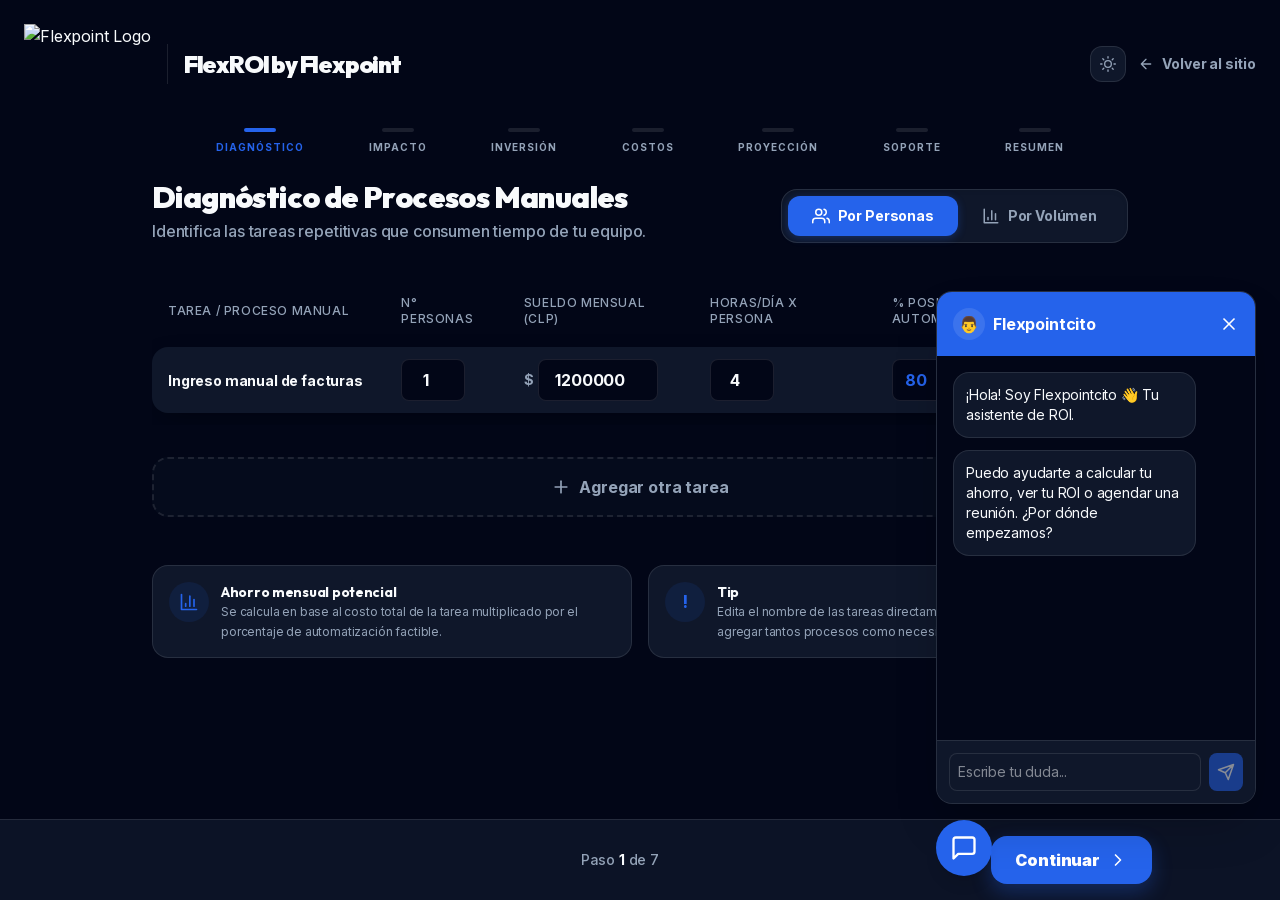
==== index.html @ d77c2c04 "deploy: calculadora ROI estática" ====
<!DOCTYPE html><html lang="es" class="inter_c15e96cb-module__0bjUvq__variable outfit_9f4f9187-module__4LtYgq__variable jetbrains_mono_34980874-module__Wketzq__variable h-full antialiased"><head><meta charSet="utf-8"/><meta name="viewport" content="width=device-width, initial-scale=1"/><link rel="preload" href="/_next/static/media/1b99372b3eaef0c8-s.p.0gx2haw2tmll8.woff2" as="font" crossorigin="" type="font/woff2"/><link rel="preload" href="/_next/static/media/70bc3e132a0a741e-s.p.1409xf.ylxg8g.woff2" as="font" crossorigin="" type="font/woff2"/><link rel="preload" href="/_next/static/media/83afe278b6a6bb3c-s.p.0q-301v4kxxnr.woff2" as="font" crossorigin="" type="font/woff2"/><link rel="stylesheet" href="/_next/static/chunks/0eby5hvqiace5.css" data-precedence="next"/><link rel="preload" as="script" fetchPriority="low" href="/_next/static/chunks/0ht900cau6_ur.js"/><script src="/_next/static/chunks/00l-yd3t8dvwz.js" async=""></script><script src="/_next/static/chunks/0mstyq17cbf8-.js" async=""></script><script src="/_next/static/chunks/turbopack-0-mkciov61h2e.js" async=""></script><script src="/_next/static/chunks/0dbhjjzl8qfwv.js" async=""></script><script src="/_next/static/chunks/0v31uvfun3t99.js" async=""></script><meta name="next-size-adjust" content=""/><title>FlexROI by Flexpoint</title><meta name="description" content="Calculadora avanzada de retorno de inversión para procesos automatizados."/><link rel="icon" href="/favicon.ico?favicon.0x3dzn~oxb6tn.ico" sizes="256x256" type="image/x-icon"/><script src="/_next/static/chunks/03~yq9q893hmn.js" noModule=""></script></head><body class="min-h-full flex flex-col"><div hidden=""><!--$--><!--/$--></div><div class="relative min-h-screen"></div><!--$--><!--/$--><script src="/_next/static/chunks/0ht900cau6_ur.js" id="_R_" async=""></script><script>(self.__next_f=self.__next_f||[]).push([0])</script><script>self.__next_f.push([1,"1:\"$Sreact.fragment\"\n2:I[39756,[\"/_next/static/chunks/0dbhjjzl8qfwv.js\"],\"default\"]\n3:I[37457,[\"/_next/static/chunks/0dbhjjzl8qfwv.js\"],\"default\"]\n4:I[39601,[\"/_next/static/chunks/0dbhjjzl8qfwv.js\",\"/_next/static/chunks/0v31uvfun3t99.js\"],\"Calculator\"]\n5:I[97367,[\"/_next/static/chunks/0dbhjjzl8qfwv.js\"],\"OutletBoundary\"]\n6:\"$Sreact.suspense\"\n8:I[97367,[\"/_next/static/chunks/0dbhjjzl8qfwv.js\"],\"ViewportBoundary\"]\na:I[97367,[\"/_next/static/chunks/0dbhjjzl8qfwv.js\"],\"MetadataBoundary\"]\nc:I[68027,[\"/_next/static/chunks/0dbhjjzl8qfwv.js\"],\"default\",1]\n:HL[\"/_next/static/chunks/0eby5hvqiace5.css\",\"style\"]\n:HL[\"/_next/static/media/1b99372b3eaef0c8-s.p.0gx2haw2tmll8.woff2\",\"font\",{\"crossOrigin\":\"\",\"type\":\"font/woff2\"}]\n:HL[\"/_next/static/media/70bc3e132a0a741e-s.p.1409xf.ylxg8g.woff2\",\"font\",{\"crossOrigin\":\"\",\"type\":\"font/woff2\"}]\n:HL[\"/_next/static/media/83afe278b6a6bb3c-s.p.0q-301v4kxxnr.woff2\",\"font\",{\"crossOrigin\":\"\",\"type\":\"font/woff2\"}]\n"])</script><script>self.__next_f.push([1,"0:{\"P\":null,\"c\":[\"\",\"\"],\"q\":\"\",\"i\":false,\"f\":[[[\"\",{\"children\":[\"__PAGE__\",{}]},\"$undefined\",\"$undefined\",16],[[\"$\",\"$1\",\"c\",{\"children\":[[[\"$\",\"link\",\"0\",{\"rel\":\"stylesheet\",\"href\":\"/_next/static/chunks/0eby5hvqiace5.css\",\"precedence\":\"next\",\"crossOrigin\":\"$undefined\",\"nonce\":\"$undefined\"}],[\"$\",\"script\",\"script-0\",{\"src\":\"/_next/static/chunks/0dbhjjzl8qfwv.js\",\"async\":true,\"nonce\":\"$undefined\"}]],[\"$\",\"html\",null,{\"lang\":\"es\",\"className\":\"inter_c15e96cb-module__0bjUvq__variable outfit_9f4f9187-module__4LtYgq__variable jetbrains_mono_34980874-module__Wketzq__variable h-full antialiased\",\"children\":[\"$\",\"body\",null,{\"className\":\"min-h-full flex flex-col\",\"children\":[\"$\",\"$L2\",null,{\"parallelRouterKey\":\"children\",\"error\":\"$undefined\",\"errorStyles\":\"$undefined\",\"errorScripts\":\"$undefined\",\"template\":[\"$\",\"$L3\",null,{}],\"templateStyles\":\"$undefined\",\"templateScripts\":\"$undefined\",\"notFound\":[[[\"$\",\"title\",null,{\"children\":\"404: This page could not be found.\"}],[\"$\",\"div\",null,{\"style\":{\"fontFamily\":\"system-ui,\\\"Segoe UI\\\",Roboto,Helvetica,Arial,sans-serif,\\\"Apple Color Emoji\\\",\\\"Segoe UI Emoji\\\"\",\"height\":\"100vh\",\"textAlign\":\"center\",\"display\":\"flex\",\"flexDirection\":\"column\",\"alignItems\":\"center\",\"justifyContent\":\"center\"},\"children\":[\"$\",\"div\",null,{\"children\":[[\"$\",\"style\",null,{\"dangerouslySetInnerHTML\":{\"__html\":\"body{color:#000;background:#fff;margin:0}.next-error-h1{border-right:1px solid rgba(0,0,0,.3)}@media (prefers-color-scheme:dark){body{color:#fff;background:#000}.next-error-h1{border-right:1px solid rgba(255,255,255,.3)}}\"}}],[\"$\",\"h1\",null,{\"className\":\"next-error-h1\",\"style\":{\"display\":\"inline-block\",\"margin\":\"0 20px 0 0\",\"padding\":\"0 23px 0 0\",\"fontSize\":24,\"fontWeight\":500,\"verticalAlign\":\"top\",\"lineHeight\":\"49px\"},\"children\":404}],[\"$\",\"div\",null,{\"style\":{\"display\":\"inline-block\"},\"children\":[\"$\",\"h2\",null,{\"style\":{\"fontSize\":14,\"fontWeight\":400,\"lineHeight\":\"49px\",\"margin\":0},\"children\":\"This page could not be found.\"}]}]]}]}]],[]],\"forbidden\":\"$undefined\",\"unauthorized\":\"$undefined\"}]}]}]]}],{\"children\":[[\"$\",\"$1\",\"c\",{\"children\":[[\"$\",\"div\",null,{\"className\":\"relative min-h-screen\",\"children\":[\"$\",\"$L4\",null,{}]}],[[\"$\",\"script\",\"script-0\",{\"src\":\"/_next/static/chunks/0v31uvfun3t99.js\",\"async\":true,\"nonce\":\"$undefined\"}]],[\"$\",\"$L5\",null,{\"children\":[\"$\",\"$6\",null,{\"name\":\"Next.MetadataOutlet\",\"children\":\"$@7\"}]}]]}],{},null,false,null]},null,false,null],[\"$\",\"$1\",\"h\",{\"children\":[null,[\"$\",\"$L8\",null,{\"children\":\"$L9\"}],[\"$\",\"div\",null,{\"hidden\":true,\"children\":[\"$\",\"$La\",null,{\"children\":[\"$\",\"$6\",null,{\"name\":\"Next.Metadata\",\"children\":\"$Lb\"}]}]}],[\"$\",\"meta\",null,{\"name\":\"next-size-adjust\",\"content\":\"\"}]]}],false]],\"m\":\"$undefined\",\"G\":[\"$c\",[[\"$\",\"link\",\"0\",{\"rel\":\"stylesheet\",\"href\":\"/_next/static/chunks/0eby5hvqiace5.css\",\"precedence\":\"next\",\"crossOrigin\":\"$undefined\",\"nonce\":\"$undefined\"}]]],\"S\":true,\"h\":null,\"s\":\"$undefined\",\"l\":\"$undefined\",\"p\":\"$undefined\",\"d\":\"$undefined\",\"b\":\"QNMbVN7IsrFJiS35QIA20\"}\n"])</script><script>self.__next_f.push([1,"9:[[\"$\",\"meta\",\"0\",{\"charSet\":\"utf-8\"}],[\"$\",\"meta\",\"1\",{\"name\":\"viewport\",\"content\":\"width=device-width, initial-scale=1\"}]]\n"])</script><script>self.__next_f.push([1,"d:I[27201,[\"/_next/static/chunks/0dbhjjzl8qfwv.js\"],\"IconMark\"]\n7:null\nb:[[\"$\",\"title\",\"0\",{\"children\":\"FlexROI by Flexpoint\"}],[\"$\",\"meta\",\"1\",{\"name\":\"description\",\"content\":\"Calculadora avanzada de retorno de inversión para procesos automatizados.\"}],[\"$\",\"link\",\"2\",{\"rel\":\"icon\",\"href\":\"/favicon.ico?favicon.0x3dzn~oxb6tn.ico\",\"sizes\":\"256x256\",\"type\":\"image/x-icon\"}],[\"$\",\"$Ld\",\"3\",{}]]\n"])</script></body></html>
---- _next/static/chunks/0eby5hvqiace5.css ----
@font-face{font-family:Inter;font-style:normal;font-weight:100 900;font-display:swap;src:url(../media/2c55a0e60120577a-s.0bjc5tiuqdqro.woff2)format("woff2");unicode-range:U+460-52F,U+1C80-1C8A,U+20B4,U+2DE0-2DFF,U+A640-A69F,U+FE2E-FE2F}@font-face{font-family:Inter;font-style:normal;font-weight:100 900;font-display:swap;src:url(../media/9c72aa0f40e4eef8-s.0m6w47a4e5dy9.woff2)format("woff2");unicode-range:U+301,U+400-45F,U+490-491,U+4B0-4B1,U+2116}@font-face{font-family:Inter;font-style:normal;font-weight:100 900;font-display:swap;src:url(../media/ad66f9afd8947f86-s.11u06r12fd6v_.woff2)format("woff2");unicode-range:U+1F??}@font-face{font-family:Inter;font-style:normal;font-weight:100 900;font-display:swap;src:url(../media/5476f68d60460930-s.0wxq9webf.ew4.woff2)format("woff2");unicode-range:U+370-377,U+37A-37F,U+384-38A,U+38C,U+38E-3A1,U+3A3-3FF}@font-face{font-family:Inter;font-style:normal;font-weight:100 900;font-display:swap;src:url(../media/2bbe8d2671613f1f-s.067x_6k0k23tk.woff2)format("woff2");unicode-range:U+102-103,U+110-111,U+128-129,U+168-169,U+1A0-1A1,U+1AF-1B0,U+300-301,U+303-304,U+308-309,U+323,U+329,U+1EA0-1EF9,U+20AB}@font-face{font-family:Inter;font-style:normal;font-weight:100 900;font-display:swap;src:url(../media/1bffadaabf893a1e-s.16ipb6fqu393i.woff2)format("woff2");unicode-range:U+100-2BA,U+2BD-2C5,U+2C7-2CC,U+2CE-2D7,U+2DD-2FF,U+304,U+308,U+329,U+1D00-1DBF,U+1E00-1E9F,U+1EF2-1EFF,U+2020,U+20A0-20AB,U+20AD-20C0,U+2113,U+2C60-2C7F,U+A720-A7FF}@font-face{font-family:Inter;font-style:normal;font-weight:100 900;font-display:swap;src:url(../media/83afe278b6a6bb3c-s.p.0q-301v4kxxnr.woff2)format("woff2");unicode-range:U+??,U+131,U+152-153,U+2BB-2BC,U+2C6,U+2DA,U+2DC,U+304,U+308,U+329,U+2000-206F,U+20AC,U+2122,U+2191,U+2193,U+2212,U+2215,U+FEFF,U+FFFD}@font-face{font-family:Inter Fallback;src:local(Arial);ascent-override:90.44%;descent-override:22.52%;line-gap-override:0.0%;size-adjust:107.12%}.inter_c15e96cb-module__0bjUvq__className{font-family:Inter,Inter Fallback;font-style:normal}.inter_c15e96cb-module__0bjUvq__variable{--font-inter:"Inter", "Inter Fallback"}
@font-face{font-family:Outfit;font-style:normal;font-weight:100 900;font-display:swap;src:url(../media/b2ea385cb5ae8625-s.0kjod.kaq1k69.woff2)format("woff2");unicode-range:U+100-2BA,U+2BD-2C5,U+2C7-2CC,U+2CE-2D7,U+2DD-2FF,U+304,U+308,U+329,U+1D00-1DBF,U+1E00-1E9F,U+1EF2-1EFF,U+2020,U+20A0-20AB,U+20AD-20C0,U+2113,U+2C60-2C7F,U+A720-A7FF}@font-face{font-family:Outfit;font-style:normal;font-weight:100 900;font-display:swap;src:url(../media/1b99372b3eaef0c8-s.p.0gx2haw2tmll8.woff2)format("woff2");unicode-range:U+??,U+131,U+152-153,U+2BB-2BC,U+2C6,U+2DA,U+2DC,U+304,U+308,U+329,U+2000-206F,U+20AC,U+2122,U+2191,U+2193,U+2212,U+2215,U+FEFF,U+FFFD}@font-face{font-family:Outfit Fallback;src:local(Arial);ascent-override:100.18%;descent-override:26.05%;line-gap-override:0.0%;size-adjust:99.82%}.outfit_9f4f9187-module__4LtYgq__className{font-family:Outfit,Outfit Fallback;font-style:normal}.outfit_9f4f9187-module__4LtYgq__variable{--font-outfit:"Outfit", "Outfit Fallback"}
@font-face{font-family:JetBrains Mono;font-style:normal;font-weight:100 800;font-display:swap;src:url(../media/13bf9871fe164e7f-s.0s19wthhh_6~m.woff2)format("woff2");unicode-range:U+460-52F,U+1C80-1C8A,U+20B4,U+2DE0-2DFF,U+A640-A69F,U+FE2E-FE2F}@font-face{font-family:JetBrains Mono;font-style:normal;font-weight:100 800;font-display:swap;src:url(../media/cc545e633e20c56d-s.0dza.stei.9v7.woff2)format("woff2");unicode-range:U+301,U+400-45F,U+490-491,U+4B0-4B1,U+2116}@font-face{font-family:JetBrains Mono;font-style:normal;font-weight:100 800;font-display:swap;src:url(../media/71b036adf157cdcf-s.03nf~dfjdkf~..woff2)format("woff2");unicode-range:U+370-377,U+37A-37F,U+384-38A,U+38C,U+38E-3A1,U+3A3-3FF}@font-face{font-family:JetBrains Mono;font-style:normal;font-weight:100 800;font-display:swap;src:url(../media/89b21bb081cb7469-s.0gfhww.tctz1o.woff2)format("woff2");unicode-range:U+102-103,U+110-111,U+128-129,U+168-169,U+1A0-1A1,U+1AF-1B0,U+300-301,U+303-304,U+308-309,U+323,U+329,U+1EA0-1EF9,U+20AB}@font-face{font-family:JetBrains Mono;font-style:normal;font-weight:100 800;font-display:swap;src:url(../media/3fe682a82f50d426-s.09q3q1i5159bl.woff2)format("woff2");unicode-range:U+100-2BA,U+2BD-2C5,U+2C7-2CC,U+2CE-2D7,U+2DD-2FF,U+304,U+308,U+329,U+1D00-1DBF,U+1E00-1E9F,U+1EF2-1EFF,U+2020,U+20A0-20AB,U+20AD-20C0,U+2113,U+2C60-2C7F,U+A720-A7FF}@font-face{font-family:JetBrains Mono;font-style:normal;font-weight:100 800;font-display:swap;src:url(../media/70bc3e132a0a741e-s.p.1409xf.ylxg8g.woff2)format("woff2");unicode-range:U+??,U+131,U+152-153,U+2BB-2BC,U+2C6,U+2DA,U+2DC,U+304,U+308,U+329,U+2000-206F,U+20AC,U+2122,U+2191,U+2193,U+2212,U+2215,U+FEFF,U+FFFD}@font-face{font-family:JetBrains Mono Fallback;src:local(Arial);ascent-override:75.79%;descent-override:22.29%;line-gap-override:0.0%;size-adjust:134.59%}.jetbrains_mono_34980874-module__Wketzq__className{font-family:JetBrains Mono,JetBrains Mono Fallback;font-style:normal}.jetbrains_mono_34980874-module__Wketzq__variable{--font-geist-mono:"JetBrains Mono", "JetBrains Mono Fallback"}
@layer properties{@supports (((-webkit-hyphens:none)) and (not (margin-trim:inline))) or ((-moz-orient:inline) and (not (color:rgb(from red r g b)))){*,:before,:after,::backdrop{--tw-border-spacing-x:0;--tw-border-spacing-y:0;--tw-translate-x:0;--tw-translate-y:0;--tw-translate-z:0;--tw-space-y-reverse:0;--tw-border-style:solid;--tw-leading:initial;--tw-font-weight:initial;--tw-tracking:initial;--tw-shadow:0 0 #0000;--tw-shadow-color:initial;--tw-shadow-alpha:100%;--tw-inset-shadow:0 0 #0000;--tw-inset-shadow-color:initial;--tw-inset-shadow-alpha:100%;--tw-ring-color:initial;--tw-ring-shadow:0 0 #0000;--tw-inset-ring-color:initial;--tw-inset-ring-shadow:0 0 #0000;--tw-ring-inset:initial;--tw-ring-offset-width:0px;--tw-ring-offset-color:#fff;--tw-ring-offset-shadow:0 0 #0000;--tw-blur:initial;--tw-brightness:initial;--tw-contrast:initial;--tw-grayscale:initial;--tw-hue-rotate:initial;--tw-invert:initial;--tw-opacity:initial;--tw-saturate:initial;--tw-sepia:initial;--tw-drop-shadow:initial;--tw-drop-shadow-color:initial;--tw-drop-shadow-alpha:100%;--tw-drop-shadow-size:initial;--tw-backdrop-blur:initial;--tw-backdrop-brightness:initial;--tw-backdrop-contrast:initial;--tw-backdrop-grayscale:initial;--tw-backdrop-hue-rotate:initial;--tw-backdrop-invert:initial;--tw-backdrop-opacity:initial;--tw-backdrop-saturate:initial;--tw-backdrop-sepia:initial;--tw-duration:initial;--tw-scale-x:1;--tw-scale-y:1;--tw-scale-z:1}}}@layer theme{:root,:host{--color-white:#fff;--spacing:.25rem;--container-sm:24rem;--container-md:28rem;--container-2xl:42rem;--container-4xl:56rem;--container-5xl:64rem;--container-7xl:80rem;--text-xs:.75rem;--text-xs--line-height:calc(1 / .75);--text-sm:.875rem;--text-sm--line-height:calc(1.25 / .875);--text-lg:1.125rem;--text-lg--line-height:calc(1.75 / 1.125);--text-xl:1.25rem;--text-xl--line-height:calc(1.75 / 1.25);--text-2xl:1.5rem;--text-2xl--line-height:calc(2 / 1.5);--text-3xl:1.875rem;--text-3xl--line-height:calc(2.25 / 1.875);--text-5xl:3rem;--text-5xl--line-height:1;--text-6xl:3.75rem;--text-6xl--line-height:1;--font-weight-medium:500;--font-weight-bold:700;--font-weight-black:900;--tracking-tighter:-.05em;--tracking-tight:-.025em;--tracking-wider:.05em;--tracking-widest:.1em;--leading-snug:1.375;--leading-relaxed:1.625;--radius-lg:.5rem;--radius-xl:.75rem;--radius-2xl:1rem;--radius-3xl:1.5rem;--radius-4xl:2rem;--animate-bounce:bounce 1s infinite;--blur-md:12px;--default-transition-duration:.15s;--default-transition-timing-function:cubic-bezier(.4, 0, .2, 1);--default-font-family:var(--font-inter), system-ui, sans-serif;--default-mono-font-family:var(--font-geist-mono), "Courier New", monospace}}@layer base{*,:after,:before,::backdrop{box-sizing:border-box;border:0 solid;margin:0;padding:0}::file-selector-button{box-sizing:border-box;border:0 solid;margin:0;padding:0}html,:host{-webkit-text-size-adjust:100%;tab-size:4;line-height:1.5;font-family:var(--default-font-family,ui-sans-serif, system-ui, sans-serif, "Apple Color Emoji", "Segoe UI Emoji", "Segoe UI Symbol", "Noto Color Emoji");font-feature-settings:var(--default-font-feature-settings,normal);font-variation-settings:var(--default-font-variation-settings,normal);-webkit-tap-highlight-color:transparent}hr{height:0;color:inherit;border-top-width:1px}abbr:where([title]){-webkit-text-decoration:underline dotted;text-decoration:underline dotted}h1,h2,h3,h4,h5,h6{font-size:inherit;font-weight:inherit}a{color:inherit;-webkit-text-decoration:inherit;-webkit-text-decoration:inherit;-webkit-text-decoration:inherit;-webkit-text-decoration:inherit;text-decoration:inherit}b,strong{font-weight:bolder}code,kbd,samp,pre{font-family:var(--default-mono-font-family,ui-monospace, SFMono-Regular, Menlo, Monaco, Consolas, "Liberation Mono", "Courier New", monospace);font-feature-settings:var(--default-mono-font-feature-settings,normal);font-variation-settings:var(--default-mono-font-variation-settings,normal);font-size:1em}small{font-size:80%}sub,sup{vertical-align:baseline;font-size:75%;line-height:0;position:relative}sub{bottom:-.25em}sup{top:-.5em}table{text-indent:0;border-color:inherit;border-collapse:collapse}:-moz-focusring{outline:auto}progress{vertical-align:baseline}summary{display:list-item}ol,ul,menu{list-style:none}img,svg,video,canvas,audio,iframe,embed,object{vertical-align:middle;display:block}img,video{max-width:100%;height:auto}button,input,select,optgroup,textarea{font:inherit;font-feature-settings:inherit;font-variation-settings:inherit;letter-spacing:inherit;color:inherit;opacity:1;background-color:#0000;border-radius:0}::file-selector-button{font:inherit;font-feature-settings:inherit;font-variation-settings:inherit;letter-spacing:inherit;color:inherit;opacity:1;background-color:#0000;border-radius:0}:where(select:is([multiple],[size])) optgroup{font-weight:bolder}:where(select:is([multiple],[size])) optgroup option{padding-inline-start:20px}::file-selector-button{margin-inline-end:4px}::placeholder{opacity:1}@supports (not ((-webkit-appearance:-apple-pay-button))) or (contain-intrinsic-size:1px){::placeholder{color:currentColor}@supports (color:color-mix(in lab, red, red)){::placeholder{color:color-mix(in oklab, currentcolor 50%, transparent)}}}textarea{resize:vertical}::-webkit-search-decoration{-webkit-appearance:none}::-webkit-date-and-time-value{min-height:1lh;text-align:inherit}::-webkit-datetime-edit{display:inline-flex}::-webkit-datetime-edit-fields-wrapper{padding:0}::-webkit-datetime-edit{padding-block:0}::-webkit-datetime-edit-year-field{padding-block:0}::-webkit-datetime-edit-month-field{padding-block:0}::-webkit-datetime-edit-day-field{padding-block:0}::-webkit-datetime-edit-hour-field{padding-block:0}::-webkit-datetime-edit-minute-field{padding-block:0}::-webkit-datetime-edit-second-field{padding-block:0}::-webkit-datetime-edit-millisecond-field{padding-block:0}::-webkit-datetime-edit-meridiem-field{padding-block:0}::-webkit-calendar-picker-indicator{line-height:1}:-moz-ui-invalid{box-shadow:none}button,input:where([type=button],[type=reset],[type=submit]){appearance:button}::file-selector-button{appearance:button}::-webkit-inner-spin-button{height:auto}::-webkit-outer-spin-button{height:auto}[hidden]:where(:not([hidden=until-found])){display:none!important}}@layer components;@layer utilities{.pointer-events-none{pointer-events:none}.absolute{position:absolute}.fixed{position:fixed}.relative{position:relative}.top-1\/2{top:50%}.top-4{top:calc(var(--spacing) * 4)}.right-0{right:calc(var(--spacing) * 0)}.right-6{right:calc(var(--spacing) * 6)}.right-\[-20px\]{right:-20px}.right-full{right:100%}.bottom-0{bottom:calc(var(--spacing) * 0)}.bottom-6{bottom:calc(var(--spacing) * 6)}.left-0{left:calc(var(--spacing) * 0)}.left-6{left:calc(var(--spacing) * 6)}.z-40{z-index:40}.z-50{z-index:50}.mx-auto{margin-inline:auto}.mt-2{margin-top:calc(var(--spacing) * 2)}.mt-4{margin-top:calc(var(--spacing) * 4)}.mt-6{margin-top:calc(var(--spacing) * 6)}.mt-8{margin-top:calc(var(--spacing) * 8)}.mr-3{margin-right:calc(var(--spacing) * 3)}.mb-1{margin-bottom:calc(var(--spacing) * 1)}.mb-2{margin-bottom:calc(var(--spacing) * 2)}.mb-3{margin-bottom:calc(var(--spacing) * 3)}.mb-4{margin-bottom:calc(var(--spacing) * 4)}.mb-6{margin-bottom:calc(var(--spacing) * 6)}.flex{display:flex}.grid{display:grid}.hidden{display:none}.h-1{height:calc(var(--spacing) * 1)}.h-1\.5{height:calc(var(--spacing) * 1.5)}.h-5{height:calc(var(--spacing) * 5)}.h-6{height:calc(var(--spacing) * 6)}.h-8{height:calc(var(--spacing) * 8)}.h-9{height:calc(var(--spacing) * 9)}.h-10{height:calc(var(--spacing) * 10)}.h-14{height:calc(var(--spacing) * 14)}.h-16{height:calc(var(--spacing) * 16)}.h-20{height:calc(var(--spacing) * 20)}.h-96{height:calc(var(--spacing) * 96)}.h-full{height:100%}.h-px{height:1px}.min-h-\[280px\]{min-height:280px}.min-h-full{min-height:100%}.min-h-screen{min-height:100vh}.w-1\.5{width:calc(var(--spacing) * 1.5)}.w-5{width:calc(var(--spacing) * 5)}.w-6{width:calc(var(--spacing) * 6)}.w-8{width:calc(var(--spacing) * 8)}.w-9{width:calc(var(--spacing) * 9)}.w-10{width:calc(var(--spacing) * 10)}.w-14{width:calc(var(--spacing) * 14)}.w-16{width:calc(var(--spacing) * 16)}.w-20{width:calc(var(--spacing) * 20)}.w-80{width:calc(var(--spacing) * 80)}.w-auto{width:auto}.w-fit{width:fit-content}.w-full{width:100%}.w-px{width:1px}.max-w-2xl{max-width:var(--container-2xl)}.max-w-4xl{max-width:var(--container-4xl)}.max-w-5xl{max-width:var(--container-5xl)}.max-w-7xl{max-width:var(--container-7xl)}.max-w-\[85\%\]{max-width:85%}.max-w-\[120px\]{max-width:120px}.max-w-\[200px\]{max-width:200px}.max-w-\[240px\]{max-width:240px}.max-w-md{max-width:var(--container-md)}.max-w-sm{max-width:var(--container-sm)}.flex-1{flex:1}.shrink-0{flex-shrink:0}.border-separate{border-collapse:separate}.border-spacing-y-3{--tw-border-spacing-y:calc(var(--spacing) * 3);border-spacing:var(--tw-border-spacing-x) var(--tw-border-spacing-y)}.-translate-y-1\/2{--tw-translate-y:calc(calc(1 / 2 * 100%) * -1);translate:var(--tw-translate-x) var(--tw-translate-y)}.rotate-12{rotate:12deg}.rotate-90{rotate:90deg}.animate-bounce{animation:var(--animate-bounce)}.grid-cols-1{grid-template-columns:repeat(1,minmax(0,1fr))}.grid-cols-2{grid-template-columns:repeat(2,minmax(0,1fr))}.grid-cols-3{grid-template-columns:repeat(3,minmax(0,1fr))}.flex-col{flex-direction:column}.items-center{align-items:center}.items-start{align-items:flex-start}.justify-between{justify-content:space-between}.justify-center{justify-content:center}.justify-end{justify-content:flex-end}.justify-start{justify-content:flex-start}.gap-1{gap:calc(var(--spacing) * 1)}.gap-2{gap:calc(var(--spacing) * 2)}.gap-3{gap:calc(var(--spacing) * 3)}.gap-4{gap:calc(var(--spacing) * 4)}.gap-6{gap:calc(var(--spacing) * 6)}.gap-8{gap:calc(var(--spacing) * 8)}:where(.space-y-1>:not(:last-child)){--tw-space-y-reverse:0;margin-block-start:calc(calc(var(--spacing) * 1) * var(--tw-space-y-reverse));margin-block-end:calc(calc(var(--spacing) * 1) * calc(1 - var(--tw-space-y-reverse)))}:where(.space-y-2>:not(:last-child)){--tw-space-y-reverse:0;margin-block-start:calc(calc(var(--spacing) * 2) * var(--tw-space-y-reverse));margin-block-end:calc(calc(var(--spacing) * 2) * calc(1 - var(--tw-space-y-reverse)))}:where(.space-y-4>:not(:last-child)){--tw-space-y-reverse:0;margin-block-start:calc(calc(var(--spacing) * 4) * var(--tw-space-y-reverse));margin-block-end:calc(calc(var(--spacing) * 4) * calc(1 - var(--tw-space-y-reverse)))}:where(.space-y-6>:not(:last-child)){--tw-space-y-reverse:0;margin-block-start:calc(calc(var(--spacing) * 6) * var(--tw-space-y-reverse));margin-block-end:calc(calc(var(--spacing) * 6) * calc(1 - var(--tw-space-y-reverse)))}:where(.space-y-8>:not(:last-child)){--tw-space-y-reverse:0;margin-block-start:calc(calc(var(--spacing) * 8) * var(--tw-space-y-reverse));margin-block-end:calc(calc(var(--spacing) * 8) * calc(1 - var(--tw-space-y-reverse)))}.overflow-hidden{overflow:hidden}.overflow-x-auto{overflow-x:auto}.overflow-y-auto{overflow-y:auto}.rounded-2xl{border-radius:var(--radius-2xl)}.rounded-3xl{border-radius:var(--radius-3xl)}.rounded-4xl{border-radius:var(--radius-4xl)}.rounded-full{border-radius:3.40282e38px}.rounded-lg{border-radius:var(--radius-lg)}.rounded-xl{border-radius:var(--radius-xl)}.border{border-style:var(--tw-border-style);border-width:1px}.border-2{border-style:var(--tw-border-style);border-width:2px}.border-t{border-top-style:var(--tw-border-style);border-top-width:1px}.border-b{border-bottom-style:var(--tw-border-style);border-bottom-width:1px}.border-dashed{--tw-border-style:dashed;border-style:dashed}.border-border{border-color:var(--borde)}.border-primary\/20{border-color:var(--primario)}@supports (color:color-mix(in lab, red, red)){.border-primary\/20{border-color:color-mix(in oklab, var(--primario) 20%, transparent)}}.bg-background{background-color:var(--fondo)}.bg-card{background-color:var(--card)}.bg-muted{background-color:var(--suave)}.bg-primary,.bg-primary\/5{background-color:var(--primario)}@supports (color:color-mix(in lab, red, red)){.bg-primary\/5{background-color:color-mix(in oklab, var(--primario) 5%, transparent)}}.bg-transparent{background-color:#0000}.bg-white\/10{background-color:#ffffff1a}@supports (color:color-mix(in lab, red, red)){.bg-white\/10{background-color:color-mix(in oklab, var(--color-white) 10%, transparent)}}.object-contain{object-fit:contain}.p-1\.5{padding:calc(var(--spacing) * 1.5)}.p-2{padding:calc(var(--spacing) * 2)}.p-3{padding:calc(var(--spacing) * 3)}.p-4{padding:calc(var(--spacing) * 4)}.p-6{padding:calc(var(--spacing) * 6)}.p-8{padding:calc(var(--spacing) * 8)}.px-3{padding-inline:calc(var(--spacing) * 3)}.px-4{padding-inline:calc(var(--spacing) * 4)}.px-6{padding-inline:calc(var(--spacing) * 6)}.py-1{padding-block:calc(var(--spacing) * 1)}.py-2{padding-block:calc(var(--spacing) * 2)}.py-2\.5{padding-block:calc(var(--spacing) * 2.5)}.py-3{padding-block:calc(var(--spacing) * 3)}.py-4{padding-block:calc(var(--spacing) * 4)}.py-6{padding-block:calc(var(--spacing) * 6)}.py-8{padding-block:calc(var(--spacing) * 8)}.pt-4{padding-top:calc(var(--spacing) * 4)}.pb-16{padding-bottom:calc(var(--spacing) * 16)}.pl-14{padding-left:calc(var(--spacing) * 14)}.text-center{text-align:center}.text-left{text-align:left}.text-right{text-align:right}.font-sans{font-family:var(--font-inter), system-ui, sans-serif}.text-2xl{font-size:var(--text-2xl);line-height:var(--tw-leading,var(--text-2xl--line-height))}.text-3xl{font-size:var(--text-3xl);line-height:var(--tw-leading,var(--text-3xl--line-height))}.text-5xl{font-size:var(--text-5xl);line-height:var(--tw-leading,var(--text-5xl--line-height))}.text-6xl{font-size:var(--text-6xl);line-height:var(--tw-leading,var(--text-6xl--line-height))}.text-lg{font-size:var(--text-lg);line-height:var(--tw-leading,var(--text-lg--line-height))}.text-sm{font-size:var(--text-sm);line-height:var(--tw-leading,var(--text-sm--line-height))}.text-xl{font-size:var(--text-xl);line-height:var(--tw-leading,var(--text-xl--line-height))}.text-xs{font-size:var(--text-xs);line-height:var(--tw-leading,var(--text-xs--line-height))}.text-\[8px\]{font-size:8px}.text-\[9px\]{font-size:9px}.text-\[10px\]{font-size:10px}.leading-none{--tw-leading:1;line-height:1}.leading-relaxed{--tw-leading:var(--leading-relaxed);line-height:var(--leading-relaxed)}.leading-snug{--tw-leading:var(--leading-snug);line-height:var(--leading-snug)}.font-black{--tw-font-weight:var(--font-weight-black);font-weight:var(--font-weight-black)}.font-bold{--tw-font-weight:var(--font-weight-bold);font-weight:var(--font-weight-bold)}.font-medium{--tw-font-weight:var(--font-weight-medium);font-weight:var(--font-weight-medium)}.tracking-tight{--tw-tracking:var(--tracking-tight);letter-spacing:var(--tracking-tight)}.tracking-tighter{--tw-tracking:var(--tracking-tighter);letter-spacing:var(--tracking-tighter)}.tracking-wider{--tw-tracking:var(--tracking-wider);letter-spacing:var(--tracking-wider)}.tracking-widest{--tw-tracking:var(--tracking-widest);letter-spacing:var(--tracking-widest)}.whitespace-nowrap{white-space:nowrap}.text-btn-text{color:var(--boton-texto)}.text-error{color:var(--error)}.text-foreground{color:var(--texto)}.text-muted{color:var(--suave)}.text-primary{color:var(--primario)}.text-white{color:var(--color-white)}.uppercase{text-transform:uppercase}.antialiased{-webkit-font-smoothing:antialiased;-moz-osx-font-smoothing:grayscale}.opacity-0{opacity:0}.opacity-5{opacity:.05}.shadow-2xl{--tw-shadow:0 25px 50px -12px var(--tw-shadow-color,#00000040);box-shadow:var(--tw-inset-shadow), var(--tw-inset-ring-shadow), var(--tw-ring-offset-shadow), var(--tw-ring-shadow), var(--tw-shadow)}.shadow-inner{--tw-shadow:inset 0 2px 4px 0 var(--tw-shadow-color,#0000000d);box-shadow:var(--tw-inset-shadow), var(--tw-inset-ring-shadow), var(--tw-ring-offset-shadow), var(--tw-ring-shadow), var(--tw-shadow)}.shadow-lg{--tw-shadow:0 10px 15px -3px var(--tw-shadow-color,#0000001a), 0 4px 6px -4px var(--tw-shadow-color,#0000001a);box-shadow:var(--tw-inset-shadow), var(--tw-inset-ring-shadow), var(--tw-ring-offset-shadow), var(--tw-ring-shadow), var(--tw-shadow)}.shadow-xl{--tw-shadow:0 20px 25px -5px var(--tw-shadow-color,#0000001a), 0 8px 10px -6px var(--tw-shadow-color,#0000001a);box-shadow:var(--tw-inset-shadow), var(--tw-inset-ring-shadow), var(--tw-ring-offset-shadow), var(--tw-ring-shadow), var(--tw-shadow)}.shadow-primary\/20{--tw-shadow-color:var(--primario)}@supports (color:color-mix(in lab, red, red)){.shadow-primary\/20{--tw-shadow-color:color-mix(in oklab, color-mix(in oklab, var(--primario) 20%, transparent) var(--tw-shadow-alpha), transparent)}}.shadow-primary\/40{--tw-shadow-color:var(--primario)}@supports (color:color-mix(in lab, red, red)){.shadow-primary\/40{--tw-shadow-color:color-mix(in oklab, color-mix(in oklab, var(--primario) 40%, transparent) var(--tw-shadow-alpha), transparent)}}.ring-primary\/20{--tw-ring-color:var(--primario)}@supports (color:color-mix(in lab, red, red)){.ring-primary\/20{--tw-ring-color:color-mix(in oklab, var(--primario) 20%, transparent)}}.brightness-0{--tw-brightness:brightness(0%);filter:var(--tw-blur,) var(--tw-brightness,) var(--tw-contrast,) var(--tw-grayscale,) var(--tw-hue-rotate,) var(--tw-invert,) var(--tw-saturate,) var(--tw-sepia,) var(--tw-drop-shadow,)}.invert{--tw-invert:invert(100%);filter:var(--tw-blur,) var(--tw-brightness,) var(--tw-contrast,) var(--tw-grayscale,) var(--tw-hue-rotate,) var(--tw-invert,) var(--tw-saturate,) var(--tw-sepia,) var(--tw-drop-shadow,)}.backdrop-blur-md{--tw-backdrop-blur:blur(var(--blur-md));-webkit-backdrop-filter:var(--tw-backdrop-blur,) var(--tw-backdrop-brightness,) var(--tw-backdrop-contrast,) var(--tw-backdrop-grayscale,) var(--tw-backdrop-hue-rotate,) var(--tw-backdrop-invert,) var(--tw-backdrop-opacity,) var(--tw-backdrop-saturate,) var(--tw-backdrop-sepia,);backdrop-filter:var(--tw-backdrop-blur,) var(--tw-backdrop-brightness,) var(--tw-backdrop-contrast,) var(--tw-backdrop-grayscale,) var(--tw-backdrop-hue-rotate,) var(--tw-backdrop-invert,) var(--tw-backdrop-opacity,) var(--tw-backdrop-saturate,) var(--tw-backdrop-sepia,)}.transition-all{transition-property:all;transition-timing-function:var(--tw-ease,var(--default-transition-timing-function));transition-duration:var(--tw-duration,var(--default-transition-duration))}.transition-colors{transition-property:color,background-color,border-color,outline-color,text-decoration-color,fill,stroke,--tw-gradient-from,--tw-gradient-via,--tw-gradient-to;transition-timing-function:var(--tw-ease,var(--default-transition-timing-function));transition-duration:var(--tw-duration,var(--default-transition-duration))}.transition-opacity{transition-property:opacity;transition-timing-function:var(--tw-ease,var(--default-transition-timing-function));transition-duration:var(--tw-duration,var(--default-transition-duration))}.duration-500{--tw-duration:.5s;transition-duration:.5s}.duration-700{--tw-duration:.7s;transition-duration:.7s}.duration-1000{--tw-duration:1s;transition-duration:1s}.outline-none{--tw-outline-style:none;outline-style:none}.\[animation-delay\:0\.2s\]{animation-delay:.2s}.\[animation-delay\:0\.4s\]{animation-delay:.4s}@media (hover:hover){.group-hover\:opacity-100:is(:where(.group):hover *){opacity:1}}.first\:rounded-l-2xl:first-child{border-top-left-radius:var(--radius-2xl);border-bottom-left-radius:var(--radius-2xl)}.last\:rounded-r-2xl:last-child{border-top-right-radius:var(--radius-2xl);border-bottom-right-radius:var(--radius-2xl)}@media (hover:hover){.hover\:scale-105:hover{--tw-scale-x:105%;--tw-scale-y:105%;--tw-scale-z:105%;scale:var(--tw-scale-x) var(--tw-scale-y)}.hover\:scale-110:hover{--tw-scale-x:110%;--tw-scale-y:110%;--tw-scale-z:110%;scale:var(--tw-scale-x) var(--tw-scale-y)}.hover\:scale-\[1\.05\]:hover{scale:1.05}.hover\:border-primary:hover{border-color:var(--primario)}.hover\:opacity-70:hover{opacity:.7}}.focus\:ring-2:focus{--tw-ring-shadow:var(--tw-ring-inset,) 0 0 0 calc(2px + var(--tw-ring-offset-width)) var(--tw-ring-color,currentcolor);box-shadow:var(--tw-inset-shadow), var(--tw-inset-ring-shadow), var(--tw-ring-offset-shadow), var(--tw-ring-shadow), var(--tw-shadow)}.active\:scale-90:active{--tw-scale-x:90%;--tw-scale-y:90%;--tw-scale-z:90%;scale:var(--tw-scale-x) var(--tw-scale-y)}.active\:scale-95:active{--tw-scale-x:95%;--tw-scale-y:95%;--tw-scale-z:95%;scale:var(--tw-scale-x) var(--tw-scale-y)}.active\:scale-\[0\.95\]:active{scale:.95}.disabled\:opacity-50:disabled{opacity:.5}@media (min-width:40rem){.sm\:block{display:block}.sm\:text-sm{font-size:var(--text-sm);line-height:var(--tw-leading,var(--text-sm--line-height))}}@media (min-width:48rem){.md\:block{display:block}.md\:grid-cols-2{grid-template-columns:repeat(2,minmax(0,1fr))}.md\:grid-cols-3{grid-template-columns:repeat(3,minmax(0,1fr))}.md\:grid-cols-5{grid-template-columns:repeat(5,minmax(0,1fr))}.md\:flex-row{flex-direction:row}.md\:items-end{align-items:flex-end}.md\:p-4{padding:calc(var(--spacing) * 4)}.md\:p-6{padding:calc(var(--spacing) * 6)}.md\:p-8{padding:calc(var(--spacing) * 8)}.md\:text-left{text-align:left}}@media (min-width:64rem){.lg\:col-span-2{grid-column:span 2/span 2}.lg\:block{display:block}.lg\:grid-cols-3{grid-template-columns:repeat(3,minmax(0,1fr))}}}:root{--fondo:#020617;--card:#0f172a;--card-hover:#1e293b;--borde:#ffffff1a;--borde-hover:#fff3;--texto:#f8fafc;--suave:#94a3b8;--error:#f87171;--primario:#2563eb;--primario-hover:#1d4ed8;--acento:#0ea5e9;--boton-texto:#fff;--btn-secundario-bg:#ffffff1a;--btn-secundario-borde:#ffffff26;--btn-secundario-texto:#fff}html.light{--fondo:#f1f5f9;--card:#fff;--card-hover:#f8fafc;--borde:#00000014;--borde-hover:#00000026;--texto:#0f172a;--suave:#64748b;--error:#ef4444;--primario:#2563eb;--primario-hover:#1d4ed8;--acento:#0ea5e9;--boton-texto:#fff;--btn-secundario-bg:#fff;--btn-secundario-borde:#e2e8f0;--btn-secundario-texto:#0f172a}html,body{background-color:var(--fondo);color:var(--texto);font-family:var(--font-inter), system-ui, sans-serif;letter-spacing:-.01em;transition:background-color .3s,color .3s}h1,h2,h3,h4,h5,h6{font-family:var(--font-outfit), system-ui, sans-serif;letter-spacing:-.02em}body{min-height:100vh}.card-shadow{box-shadow:0 10px 30px -10px #0006}.glass{-webkit-backdrop-filter:blur(12px);backdrop-filter:blur(12px);background-color:#0f172a99}html.light .glass{background-color:#fff9}.glow-primary{box-shadow:0 0 20px #2563eb59}.btn-primary{background-color:var(--primario);color:var(--boton-texto)}.btn-primary:hover{background-color:var(--primario-hover)}.btn-secondary{background-color:var(--btn-secundario-bg);border:1px solid var(--btn-secundario-borde);color:var(--btn-secundario-texto)}input,select,textarea{background-color:var(--card);border-color:var(--borde);color:var(--texto);transition:border-color .2s}input:focus,select:focus,textarea:focus{border-color:var(--primario);outline:none}@property --tw-border-spacing-x{syntax:"<length>";inherits:false;initial-value:0}@property --tw-border-spacing-y{syntax:"<length>";inherits:false;initial-value:0}@property --tw-translate-x{syntax:"*";inherits:false;initial-value:0}@property --tw-translate-y{syntax:"*";inherits:false;initial-value:0}@property --tw-translate-z{syntax:"*";inherits:false;initial-value:0}@property --tw-space-y-reverse{syntax:"*";inherits:false;initial-value:0}@property --tw-border-style{syntax:"*";inherits:false;initial-value:solid}@property --tw-leading{syntax:"*";inherits:false}@property --tw-font-weight{syntax:"*";inherits:false}@property --tw-tracking{syntax:"*";inherits:false}@property --tw-shadow{syntax:"*";inherits:false;initial-value:0 0 #0000}@property --tw-shadow-color{syntax:"*";inherits:false}@property --tw-shadow-alpha{syntax:"<percentage>";inherits:false;initial-value:100%}@property --tw-inset-shadow{syntax:"*";inherits:false;initial-value:0 0 #0000}@property --tw-inset-shadow-color{syntax:"*";inherits:false}@property --tw-inset-shadow-alpha{syntax:"<percentage>";inherits:false;initial-value:100%}@property --tw-ring-color{syntax:"*";inherits:false}@property --tw-ring-shadow{syntax:"*";inherits:false;initial-value:0 0 #0000}@property --tw-inset-ring-color{syntax:"*";inherits:false}@property --tw-inset-ring-shadow{syntax:"*";inherits:false;initial-value:0 0 #0000}@property --tw-ring-inset{syntax:"*";inherits:false}@property --tw-ring-offset-width{syntax:"<length>";inherits:false;initial-value:0}@property --tw-ring-offset-color{syntax:"*";inherits:false;initial-value:#fff}@property --tw-ring-offset-shadow{syntax:"*";inherits:false;initial-value:0 0 #0000}@property --tw-blur{syntax:"*";inherits:false}@property --tw-brightness{syntax:"*";inherits:false}@property --tw-contrast{syntax:"*";inherits:false}@property --tw-grayscale{syntax:"*";inherits:false}@property --tw-hue-rotate{syntax:"*";inherits:false}@property --tw-invert{syntax:"*";inherits:false}@property --tw-opacity{syntax:"*";inherits:false}@property --tw-saturate{syntax:"*";inherits:false}@property --tw-sepia{syntax:"*";inherits:false}@property --tw-drop-shadow{syntax:"*";inherits:false}@property --tw-drop-shadow-color{syntax:"*";inherits:false}@property --tw-drop-shadow-alpha{syntax:"<percentage>";inherits:false;initial-value:100%}@property --tw-drop-shadow-size{syntax:"*";inherits:false}@property --tw-backdrop-blur{syntax:"*";inherits:false}@property --tw-backdrop-brightness{syntax:"*";inherits:false}@property --tw-backdrop-contrast{syntax:"*";inherits:false}@property --tw-backdrop-grayscale{syntax:"*";inherits:false}@property --tw-backdrop-hue-rotate{syntax:"*";inherits:false}@property --tw-backdrop-invert{syntax:"*";inherits:false}@property --tw-backdrop-opacity{syntax:"*";inherits:false}@property --tw-backdrop-saturate{syntax:"*";inherits:false}@property --tw-backdrop-sepia{syntax:"*";inherits:false}@property --tw-duration{syntax:"*";inherits:false}@property --tw-scale-x{syntax:"*";inherits:false;initial-value:1}@property --tw-scale-y{syntax:"*";inherits:false;initial-value:1}@property --tw-scale-z{syntax:"*";inherits:false;initial-value:1}@keyframes bounce{0%,to{animation-timing-function:cubic-bezier(.8,0,1,1);transform:translateY(-25%)}50%{animation-timing-function:cubic-bezier(0,0,.2,1);transform:none}}
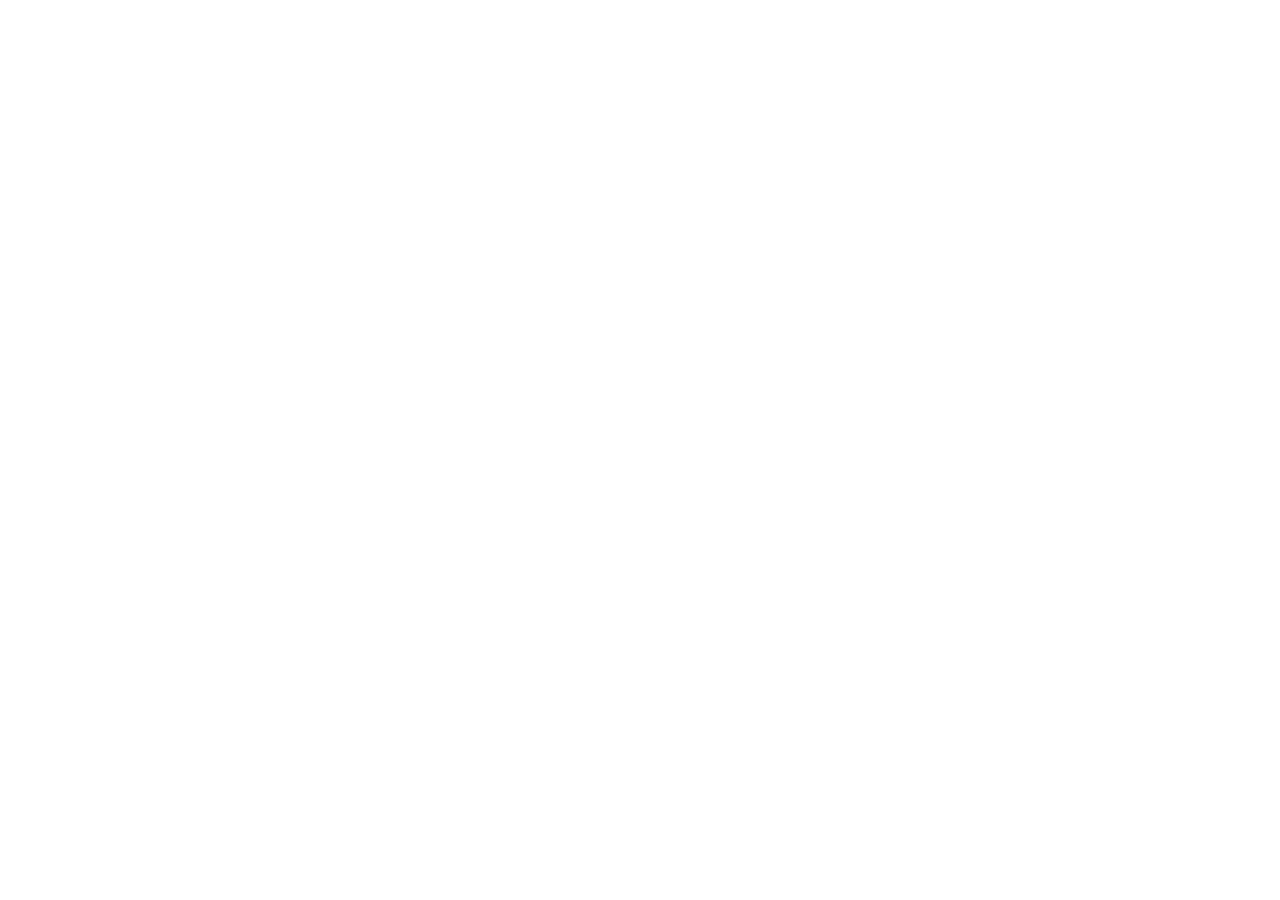
==== commit 3600d991: "fix: build con basePath /roi para assets correctos" ====
--- a/index.html
+++ b/index.html
@@ -1 +1 @@
-<!DOCTYPE html><html lang="es" class="inter_c15e96cb-module__0bjUvq__variable outfit_9f4f9187-module__4LtYgq__variable jetbrains_mono_34980874-module__Wketzq__variable h-full antialiased"><head><meta charSet="utf-8"/><meta name="viewport" content="width=device-width, initial-scale=1"/><link rel="preload" href="/_next/static/media/1b99372b3eaef0c8-s.p.0gx2haw2tmll8.woff2" as="font" crossorigin="" type="font/woff2"/><link rel="preload" href="/_next/static/media/70bc3e132a0a741e-s.p.1409xf.ylxg8g.woff2" as="font" crossorigin="" type="font/woff2"/><link rel="preload" href="/_next/static/media/83afe278b6a6bb3c-s.p.0q-301v4kxxnr.woff2" as="font" crossorigin="" type="font/woff2"/><link rel="stylesheet" href="/_next/static/chunks/0eby5hvqiace5.css" data-precedence="next"/><link rel="preload" as="script" fetchPriority="low" href="/_next/static/chunks/0ht900cau6_ur.js"/><script src="/_next/static/chunks/00l-yd3t8dvwz.js" async=""></script><script src="/_next/static/chunks/0mstyq17cbf8-.js" async=""></script><script src="/_next/static/chunks/turbopack-0-mkciov61h2e.js" async=""></script><script src="/_next/static/chunks/0dbhjjzl8qfwv.js" async=""></script><script src="/_next/static/chunks/0v31uvfun3t99.js" async=""></script><meta name="next-size-adjust" content=""/><title>FlexROI by Flexpoint</title><meta name="description" content="Calculadora avanzada de retorno de inversión para procesos automatizados."/><link rel="icon" href="/favicon.ico?favicon.0x3dzn~oxb6tn.ico" sizes="256x256" type="image/x-icon"/><script src="/_next/static/chunks/03~yq9q893hmn.js" noModule=""></script></head><body class="min-h-full flex flex-col"><div hidden=""><!--$--><!--/$--></div><div class="relative min-h-screen"></div><!--$--><!--/$--><script src="/_next/static/chunks/0ht900cau6_ur.js" id="_R_" async=""></script><script>(self.__next_f=self.__next_f||[]).push([0])</script><script>self.__next_f.push([1,"1:\"$Sreact.fragment\"\n2:I[39756,[\"/_next/static/chunks/0dbhjjzl8qfwv.js\"],\"default\"]\n3:I[37457,[\"/_next/static/chunks/0dbhjjzl8qfwv.js\"],\"default\"]\n4:I[39601,[\"/_next/static/chunks/0dbhjjzl8qfwv.js\",\"/_next/static/chunks/0v31uvfun3t99.js\"],\"Calculator\"]\n5:I[97367,[\"/_next/static/chunks/0dbhjjzl8qfwv.js\"],\"OutletBoundary\"]\n6:\"$Sreact.suspense\"\n8:I[97367,[\"/_next/static/chunks/0dbhjjzl8qfwv.js\"],\"ViewportBoundary\"]\na:I[97367,[\"/_next/static/chunks/0dbhjjzl8qfwv.js\"],\"MetadataBoundary\"]\nc:I[68027,[\"/_next/static/chunks/0dbhjjzl8qfwv.js\"],\"default\",1]\n:HL[\"/_next/static/chunks/0eby5hvqiace5.css\",\"style\"]\n:HL[\"/_next/static/media/1b99372b3eaef0c8-s.p.0gx2haw2tmll8.woff2\",\"font\",{\"crossOrigin\":\"\",\"type\":\"font/woff2\"}]\n:HL[\"/_next/static/media/70bc3e132a0a741e-s.p.1409xf.ylxg8g.woff2\",\"font\",{\"crossOrigin\":\"\",\"type\":\"font/woff2\"}]\n:HL[\"/_next/static/media/83afe278b6a6bb3c-s.p.0q-301v4kxxnr.woff2\",\"font\",{\"crossOrigin\":\"\",\"type\":\"font/woff2\"}]\n"])</script><script>self.__next_f.push([1,"0:{\"P\":null,\"c\":[\"\",\"\"],\"q\":\"\",\"i\":false,\"f\":[[[\"\",{\"children\":[\"__PAGE__\",{}]},\"$undefined\",\"$undefined\",16],[[\"$\",\"$1\",\"c\",{\"children\":[[[\"$\",\"link\",\"0\",{\"rel\":\"stylesheet\",\"href\":\"/_next/static/chunks/0eby5hvqiace5.css\",\"precedence\":\"next\",\"crossOrigin\":\"$undefined\",\"nonce\":\"$undefined\"}],[\"$\",\"script\",\"script-0\",{\"src\":\"/_next/static/chunks/0dbhjjzl8qfwv.js\",\"async\":true,\"nonce\":\"$undefined\"}]],[\"$\",\"html\",null,{\"lang\":\"es\",\"className\":\"inter_c15e96cb-module__0bjUvq__variable outfit_9f4f9187-module__4LtYgq__variable jetbrains_mono_34980874-module__Wketzq__variable h-full antialiased\",\"children\":[\"$\",\"body\",null,{\"className\":\"min-h-full flex flex-col\",\"children\":[\"$\",\"$L2\",null,{\"parallelRouterKey\":\"children\",\"error\":\"$undefined\",\"errorStyles\":\"$undefined\",\"errorScripts\":\"$undefined\",\"template\":[\"$\",\"$L3\",null,{}],\"templateStyles\":\"$undefined\",\"templateScripts\":\"$undefined\",\"notFound\":[[[\"$\",\"title\",null,{\"children\":\"404: This page could not be found.\"}],[\"$\",\"div\",null,{\"style\":{\"fontFamily\":\"system-ui,\\\"Segoe UI\\\",Roboto,Helvetica,Arial,sans-serif,\\\"Apple Color Emoji\\\",\\\"Segoe UI Emoji\\\"\",\"height\":\"100vh\",\"textAlign\":\"center\",\"display\":\"flex\",\"flexDirection\":\"column\",\"alignItems\":\"center\",\"justifyContent\":\"center\"},\"children\":[\"$\",\"div\",null,{\"children\":[[\"$\",\"style\",null,{\"dangerouslySetInnerHTML\":{\"__html\":\"body{color:#000;background:#fff;margin:0}.next-error-h1{border-right:1px solid rgba(0,0,0,.3)}@media (prefers-color-scheme:dark){body{color:#fff;background:#000}.next-error-h1{border-right:1px solid rgba(255,255,255,.3)}}\"}}],[\"$\",\"h1\",null,{\"className\":\"next-error-h1\",\"style\":{\"display\":\"inline-block\",\"margin\":\"0 20px 0 0\",\"padding\":\"0 23px 0 0\",\"fontSize\":24,\"fontWeight\":500,\"verticalAlign\":\"top\",\"lineHeight\":\"49px\"},\"children\":404}],[\"$\",\"div\",null,{\"style\":{\"display\":\"inline-block\"},\"children\":[\"$\",\"h2\",null,{\"style\":{\"fontSize\":14,\"fontWeight\":400,\"lineHeight\":\"49px\",\"margin\":0},\"children\":\"This page could not be found.\"}]}]]}]}]],[]],\"forbidden\":\"$undefined\",\"unauthorized\":\"$undefined\"}]}]}]]}],{\"children\":[[\"$\",\"$1\",\"c\",{\"children\":[[\"$\",\"div\",null,{\"className\":\"relative min-h-screen\",\"children\":[\"$\",\"$L4\",null,{}]}],[[\"$\",\"script\",\"script-0\",{\"src\":\"/_next/static/chunks/0v31uvfun3t99.js\",\"async\":true,\"nonce\":\"$undefined\"}]],[\"$\",\"$L5\",null,{\"children\":[\"$\",\"$6\",null,{\"name\":\"Next.MetadataOutlet\",\"children\":\"$@7\"}]}]]}],{},null,false,null]},null,false,null],[\"$\",\"$1\",\"h\",{\"children\":[null,[\"$\",\"$L8\",null,{\"children\":\"$L9\"}],[\"$\",\"div\",null,{\"hidden\":true,\"children\":[\"$\",\"$La\",null,{\"children\":[\"$\",\"$6\",null,{\"name\":\"Next.Metadata\",\"children\":\"$Lb\"}]}]}],[\"$\",\"meta\",null,{\"name\":\"next-size-adjust\",\"content\":\"\"}]]}],false]],\"m\":\"$undefined\",\"G\":[\"$c\",[[\"$\",\"link\",\"0\",{\"rel\":\"stylesheet\",\"href\":\"/_next/static/chunks/0eby5hvqiace5.css\",\"precedence\":\"next\",\"crossOrigin\":\"$undefined\",\"nonce\":\"$undefined\"}]]],\"S\":true,\"h\":null,\"s\":\"$undefined\",\"l\":\"$undefined\",\"p\":\"$undefined\",\"d\":\"$undefined\",\"b\":\"QNMbVN7IsrFJiS35QIA20\"}\n"])</script><script>self.__next_f.push([1,"9:[[\"$\",\"meta\",\"0\",{\"charSet\":\"utf-8\"}],[\"$\",\"meta\",\"1\",{\"name\":\"viewport\",\"content\":\"width=device-width, initial-scale=1\"}]]\n"])</script><script>self.__next_f.push([1,"d:I[27201,[\"/_next/static/chunks/0dbhjjzl8qfwv.js\"],\"IconMark\"]\n7:null\nb:[[\"$\",\"title\",\"0\",{\"children\":\"FlexROI by Flexpoint\"}],[\"$\",\"meta\",\"1\",{\"name\":\"description\",\"content\":\"Calculadora avanzada de retorno de inversión para procesos automatizados.\"}],[\"$\",\"link\",\"2\",{\"rel\":\"icon\",\"href\":\"/favicon.ico?favicon.0x3dzn~oxb6tn.ico\",\"sizes\":\"256x256\",\"type\":\"image/x-icon\"}],[\"$\",\"$Ld\",\"3\",{}]]\n"])</script></body></html>+<!DOCTYPE html><html lang="es" class="inter_c15e96cb-module__0bjUvq__variable outfit_9f4f9187-module__4LtYgq__variable jetbrains_mono_34980874-module__Wketzq__variable h-full antialiased"><head><meta charSet="utf-8"/><meta name="viewport" content="width=device-width, initial-scale=1"/><link rel="preload" href="/roi/_next/static/media/1b99372b3eaef0c8-s.p.0gx2haw2tmll8.woff2" as="font" crossorigin="" type="font/woff2"/><link rel="preload" href="/roi/_next/static/media/70bc3e132a0a741e-s.p.1409xf.ylxg8g.woff2" as="font" crossorigin="" type="font/woff2"/><link rel="preload" href="/roi/_next/static/media/83afe278b6a6bb3c-s.p.0q-301v4kxxnr.woff2" as="font" crossorigin="" type="font/woff2"/><link rel="stylesheet" href="/roi/_next/static/chunks/0eby5hvqiace5.css" data-precedence="next"/><link rel="preload" as="script" fetchPriority="low" href="/roi/_next/static/chunks/0ht900cau6_ur.js"/><script src="/roi/_next/static/chunks/00heeqrp~m3do.js" async=""></script><script src="/roi/_next/static/chunks/0mstyq17cbf8-.js" async=""></script><script src="/roi/_next/static/chunks/turbopack-0d.yp4cmu5nc..js" async=""></script><script src="/roi/_next/static/chunks/0dbhjjzl8qfwv.js" async=""></script><script src="/roi/_next/static/chunks/0v31uvfun3t99.js" async=""></script><meta name="next-size-adjust" content=""/><title>FlexROI by Flexpoint</title><meta name="description" content="Calculadora avanzada de retorno de inversión para procesos automatizados."/><link rel="icon" href="/roi/favicon.ico?favicon.0x3dzn~oxb6tn.ico" sizes="256x256" type="image/x-icon"/><script src="/roi/_next/static/chunks/03~yq9q893hmn.js" noModule=""></script></head><body class="min-h-full flex flex-col"><div hidden=""><!--$--><!--/$--></div><div class="relative min-h-screen"></div><!--$--><!--/$--><script src="/roi/_next/static/chunks/0ht900cau6_ur.js" id="_R_" async=""></script><script>(self.__next_f=self.__next_f||[]).push([0])</script><script>self.__next_f.push([1,"1:\"$Sreact.fragment\"\n2:I[39756,[\"/roi/_next/static/chunks/0dbhjjzl8qfwv.js\"],\"default\"]\n3:I[37457,[\"/roi/_next/static/chunks/0dbhjjzl8qfwv.js\"],\"default\"]\n4:I[39601,[\"/roi/_next/static/chunks/0dbhjjzl8qfwv.js\",\"/roi/_next/static/chunks/0v31uvfun3t99.js\"],\"Calculator\"]\n5:I[97367,[\"/roi/_next/static/chunks/0dbhjjzl8qfwv.js\"],\"OutletBoundary\"]\n6:\"$Sreact.suspense\"\n8:I[97367,[\"/roi/_next/static/chunks/0dbhjjzl8qfwv.js\"],\"ViewportBoundary\"]\na:I[97367,[\"/roi/_next/static/chunks/0dbhjjzl8qfwv.js\"],\"MetadataBoundary\"]\nc:I[68027,[\"/roi/_next/static/chunks/0dbhjjzl8qfwv.js\"],\"default\",1]\n:HL[\"/roi/_next/static/chunks/0eby5hvqiace5.css\",\"style\"]\n:HL[\"/roi/_next/static/media/1b99372b3eaef0c8-s.p.0gx2haw2tmll8.woff2\",\"font\",{\"crossOrigin\":\"\",\"type\":\"font/woff2\"}]\n:HL[\"/roi/_next/static/media/70bc3e132a0a741e-s.p.1409xf.ylxg8g.woff2\",\"font\",{\"crossOrigin\":\"\",\"type\":\"font/woff2\"}]\n:HL[\"/roi/_next/static/media/83afe278b6a6bb3c-s.p.0q-301v4kxxnr.woff2\",\"font\",{\"crossOrigin\":\"\",\"type\":\"font/woff2\"}]\n"])</script><script>self.__next_f.push([1,"0:{\"P\":null,\"c\":[\"\",\"\"],\"q\":\"\",\"i\":false,\"f\":[[[\"\",{\"children\":[\"__PAGE__\",{}]},\"$undefined\",\"$undefined\",16],[[\"$\",\"$1\",\"c\",{\"children\":[[[\"$\",\"link\",\"0\",{\"rel\":\"stylesheet\",\"href\":\"/roi/_next/static/chunks/0eby5hvqiace5.css\",\"precedence\":\"next\",\"crossOrigin\":\"$undefined\",\"nonce\":\"$undefined\"}],[\"$\",\"script\",\"script-0\",{\"src\":\"/roi/_next/static/chunks/0dbhjjzl8qfwv.js\",\"async\":true,\"nonce\":\"$undefined\"}]],[\"$\",\"html\",null,{\"lang\":\"es\",\"className\":\"inter_c15e96cb-module__0bjUvq__variable outfit_9f4f9187-module__4LtYgq__variable jetbrains_mono_34980874-module__Wketzq__variable h-full antialiased\",\"children\":[\"$\",\"body\",null,{\"className\":\"min-h-full flex flex-col\",\"children\":[\"$\",\"$L2\",null,{\"parallelRouterKey\":\"children\",\"error\":\"$undefined\",\"errorStyles\":\"$undefined\",\"errorScripts\":\"$undefined\",\"template\":[\"$\",\"$L3\",null,{}],\"templateStyles\":\"$undefined\",\"templateScripts\":\"$undefined\",\"notFound\":[[[\"$\",\"title\",null,{\"children\":\"404: This page could not be found.\"}],[\"$\",\"div\",null,{\"style\":{\"fontFamily\":\"system-ui,\\\"Segoe UI\\\",Roboto,Helvetica,Arial,sans-serif,\\\"Apple Color Emoji\\\",\\\"Segoe UI Emoji\\\"\",\"height\":\"100vh\",\"textAlign\":\"center\",\"display\":\"flex\",\"flexDirection\":\"column\",\"alignItems\":\"center\",\"justifyContent\":\"center\"},\"children\":[\"$\",\"div\",null,{\"children\":[[\"$\",\"style\",null,{\"dangerouslySetInnerHTML\":{\"__html\":\"body{color:#000;background:#fff;margin:0}.next-error-h1{border-right:1px solid rgba(0,0,0,.3)}@media (prefers-color-scheme:dark){body{color:#fff;background:#000}.next-error-h1{border-right:1px solid rgba(255,255,255,.3)}}\"}}],[\"$\",\"h1\",null,{\"className\":\"next-error-h1\",\"style\":{\"display\":\"inline-block\",\"margin\":\"0 20px 0 0\",\"padding\":\"0 23px 0 0\",\"fontSize\":24,\"fontWeight\":500,\"verticalAlign\":\"top\",\"lineHeight\":\"49px\"},\"children\":404}],[\"$\",\"div\",null,{\"style\":{\"display\":\"inline-block\"},\"children\":[\"$\",\"h2\",null,{\"style\":{\"fontSize\":14,\"fontWeight\":400,\"lineHeight\":\"49px\",\"margin\":0},\"children\":\"This page could not be found.\"}]}]]}]}]],[]],\"forbidden\":\"$undefined\",\"unauthorized\":\"$undefined\"}]}]}]]}],{\"children\":[[\"$\",\"$1\",\"c\",{\"children\":[[\"$\",\"div\",null,{\"className\":\"relative min-h-screen\",\"children\":[\"$\",\"$L4\",null,{}]}],[[\"$\",\"script\",\"script-0\",{\"src\":\"/roi/_next/static/chunks/0v31uvfun3t99.js\",\"async\":true,\"nonce\":\"$undefined\"}]],[\"$\",\"$L5\",null,{\"children\":[\"$\",\"$6\",null,{\"name\":\"Next.MetadataOutlet\",\"children\":\"$@7\"}]}]]}],{},null,false,null]},null,false,null],[\"$\",\"$1\",\"h\",{\"children\":[null,[\"$\",\"$L8\",null,{\"children\":\"$L9\"}],[\"$\",\"div\",null,{\"hidden\":true,\"children\":[\"$\",\"$La\",null,{\"children\":[\"$\",\"$6\",null,{\"name\":\"Next.Metadata\",\"children\":\"$Lb\"}]}]}],[\"$\",\"meta\",null,{\"name\":\"next-size-adjust\",\"content\":\"\"}]]}],false]],\"m\":\"$undefined\",\"G\":[\"$c\",[[\"$\",\"link\",\"0\",{\"rel\":\"stylesheet\",\"href\":\"/roi/_next/static/chunks/0eby5hvqiace5.css\",\"precedence\":\"next\",\"crossOrigin\":\"$undefined\",\"nonce\":\"$undefined\"}]]],\"S\":true,\"h\":null,\"s\":\"$undefined\",\"l\":\"$undefined\",\"p\":\"$undefined\",\"d\":\"$undefined\",\"b\":\"mRGsFTy0qHy7aYhrVBuMR\"}\n"])</script><script>self.__next_f.push([1,"9:[[\"$\",\"meta\",\"0\",{\"charSet\":\"utf-8\"}],[\"$\",\"meta\",\"1\",{\"name\":\"viewport\",\"content\":\"width=device-width, initial-scale=1\"}]]\n"])</script><script>self.__next_f.push([1,"d:I[27201,[\"/roi/_next/static/chunks/0dbhjjzl8qfwv.js\"],\"IconMark\"]\n7:null\nb:[[\"$\",\"title\",\"0\",{\"children\":\"FlexROI by Flexpoint\"}],[\"$\",\"meta\",\"1\",{\"name\":\"description\",\"content\":\"Calculadora avanzada de retorno de inversión para procesos automatizados.\"}],[\"$\",\"link\",\"2\",{\"rel\":\"icon\",\"href\":\"/roi/favicon.ico?favicon.0x3dzn~oxb6tn.ico\",\"sizes\":\"256x256\",\"type\":\"image/x-icon\"}],[\"$\",\"$Ld\",\"3\",{}]]\n"])</script></body></html>
